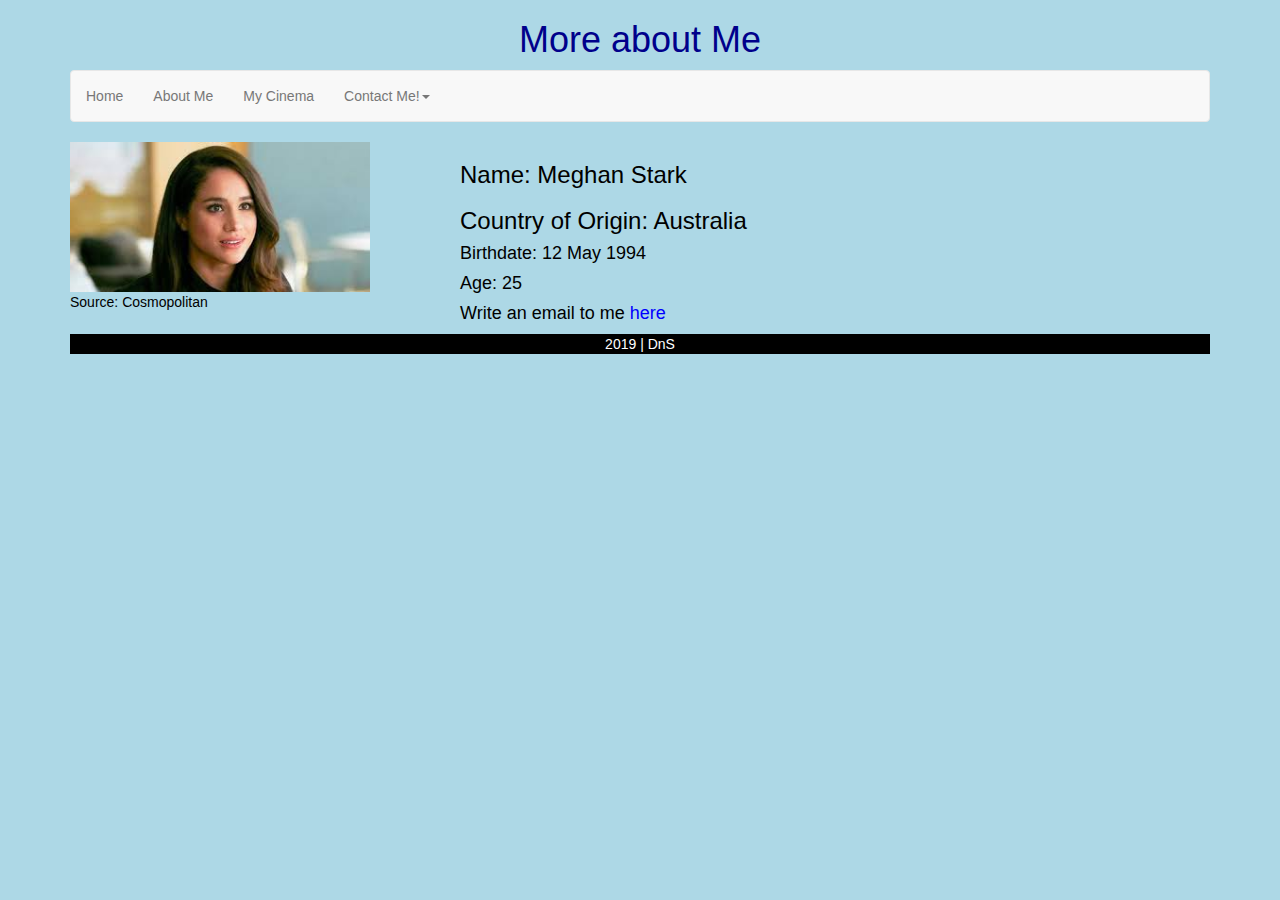
==== public/about_me.html @ 96e2b321 "About Me page. Addition of img thumbnail, source and more styles." ====
<!doctype html>
<html>
<head>
  <title>Sim's Home - About Me</title>
  <meta charset="utf-8">
  <meta name="viewport" content="width=device-width, initial-scale=1">
  <link rel="stylesheet" href="https://maxcdn.bootstrapcdn.com/bootstrap/3.4.0/css/bootstrap.min.css">
  <link rel="stylesheet" href="css/main.css">
</head>
<body>
  <header>
  <center><h1>More about Me</h1></center>
  </header>
  <div class="container">

      <nav class="navbar navbar-default">
        <ul class="nav navbar-nav">
          <li><a href="index.html">Home</a></li>
          <li><a href="about_me.html">About Me</a></li>
          <li><a href="my_cinema.html">My Cinema</a></li>
          <li class="dropdown">
            <a class="dropdown-toggle" data-toggle="dropdown" href="#">Contact Me!<span class="caret"</a></a>
              <ul class="dropdown-menu">
                <li><a href="#">Email</a></li>
                <li><a href="#">Phone Call</a></li>
                <li><a href="#">Live Chat</a></li>
              </ul>
          </li>
        </ul>
      </nav>

    <div class="row">
      <div class="col-xs-12 col-sm-6 col-md-6 col-lg-4">
      <a href="img/meghan_markle.jpg"><img src="img/meghan_markle.jpg" height=150px alt="Picture of Meghan Markle" title="Meghan Stark"></a>
      <p>Source: Cosmopolitan</p>
      </div>

      <div class="col-xs-12 col-sm-6 col-md-6 col-lg-4">
        <h3>Name: Meghan Stark</h3>
        <h3>Country of Origin: Australia</h3>
        <h4>Birthdate: 12 May 1994</h4>
        <h4>Age: 25</h4>
        <h4>Write an email to me <a href="mailto:example_email_id@example.com">here</a></h4>
      </div>

</div>
<footer>
  <center><p>2019 | DnS</p></center>
</footer>




</body>
</html>
---- public/css/main.css ----
body {
  background-color: lightblue;
  color: black;
}

.nav, .navbar-nav {
  color:blue;
}

header {
  color: darkblue;
}
.mainnav {
  color:blue;
}

footer {
  background-color: black;
  color: white;
}

a {
  color: blue;
}

a:hover {
  color: red;
  background-color: grey;
}

.homelist {
  list-style-type: square;
}

table {
  text-align: center;
}

thead {
  text-decoration: underline;
}

#addnewmovie {
  color:white;
  border-radius: 5px;
  background-color: green;
  padding:10px;
}
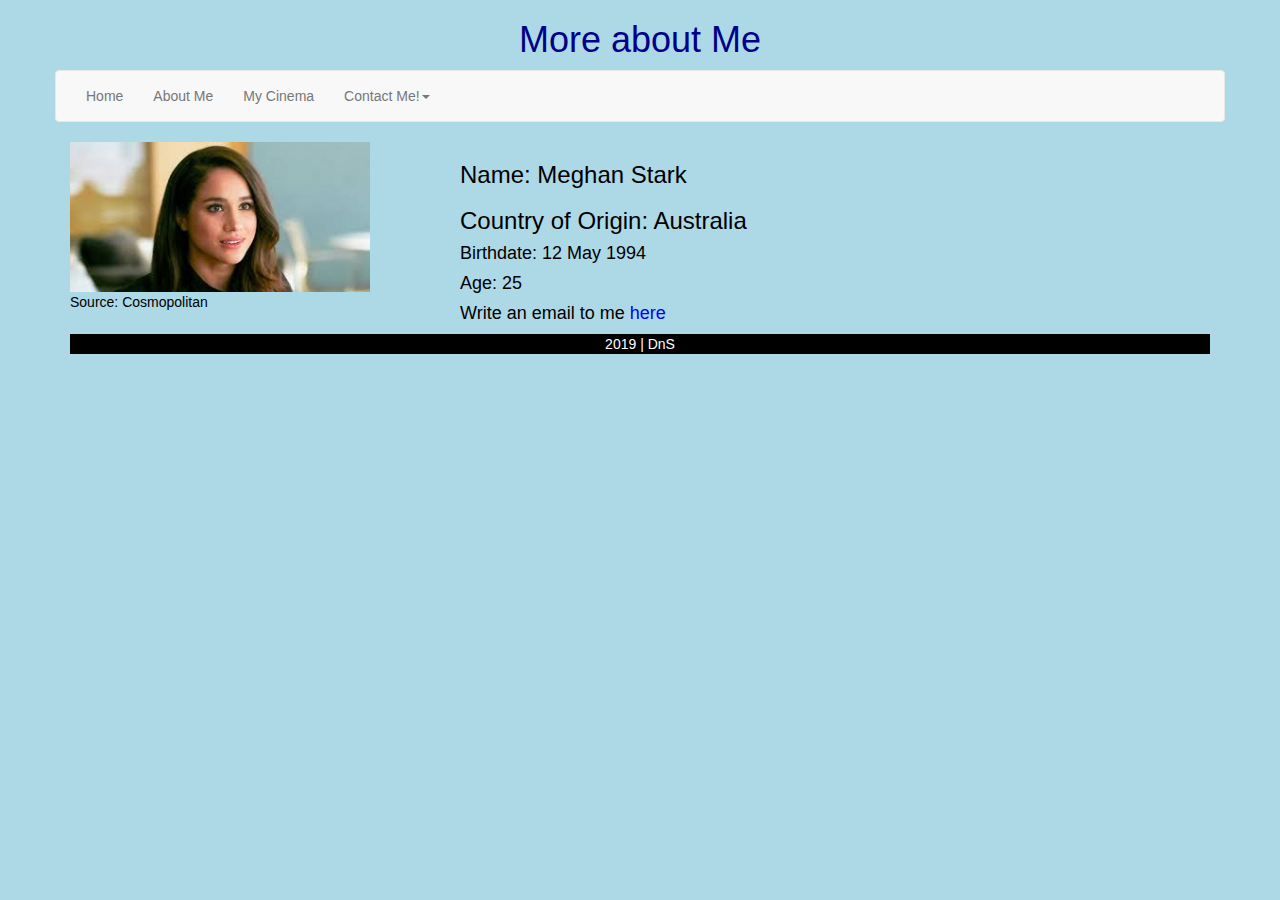
==== commit 4d39fff5: "Updated navigation bar with responsive design." ====
--- a/public/about_me.html
+++ b/public/about_me.html
@@ -4,8 +4,15 @@
   <title>Sim's Home - About Me</title>
   <meta charset="utf-8">
   <meta name="viewport" content="width=device-width, initial-scale=1">
-  <link rel="stylesheet" href="https://maxcdn.bootstrapcdn.com/bootstrap/3.4.0/css/bootstrap.min.css">
-  <link rel="stylesheet" href="css/main.css">
+  <link rel="stylesheet" href="https://maxcdn.bootstrapcdn.com/bootstrap/3.3.7/css/bootstrap.min.css">
+	<link rel="stylesheet" href="https://maxcdn.bootstrapcdn.com/font-awesome/4.3.0/css/font-awesome.min.css">
+	<script src="https://ajax.googleapis.com/ajax/libs/jquery/3.4.1/jquery.min.js"></script>
+    <!--jQuery CDN-->
+    <script src="https://code.jquery.com/jquery-3.2.1.js"></script>
+
+    <!--Compiled and minified JavaScript-->
+    <script src="https://maxcdn.bootstrapcdn.com/bootstrap/3.3.7/js/bootstrap.min.js"></script>
+    <link rel="stylesheet" href="css/main.css">
 </head>
 <body>
   <header>
@@ -13,7 +20,14 @@
   </header>
   <div class="container">
 
-      <nav class="navbar navbar-default">
+    <nav class="row navbar navbar-default pull-center">
+      <div class="navbar-header">
+        <button class="navbar-toggle" data-toggle="collapse" data-target="#homedraft">
+                  <span class="icon-bar"></span>
+                  <span class="icon-bar"></span>
+                  <span class="icon-bar"></span>
+              </button>
+    <div class="collapse navbar-collapse" id="homedraft">
         <ul class="nav navbar-nav">
           <li><a href="index.html">Home</a></li>
           <li><a href="about_me.html">About Me</a></li>
@@ -27,6 +41,7 @@
               </ul>
           </li>
         </ul>
+      </div>
       </nav>
 
     <div class="row">
--- a/public/css/main.css
+++ b/public/css/main.css
@@ -23,6 +23,9 @@
   color: blue;
 }
 
+nav>ul>li>a {
+  color: blue;
+}
 a:hover {
   color: red;
   background-color: grey;
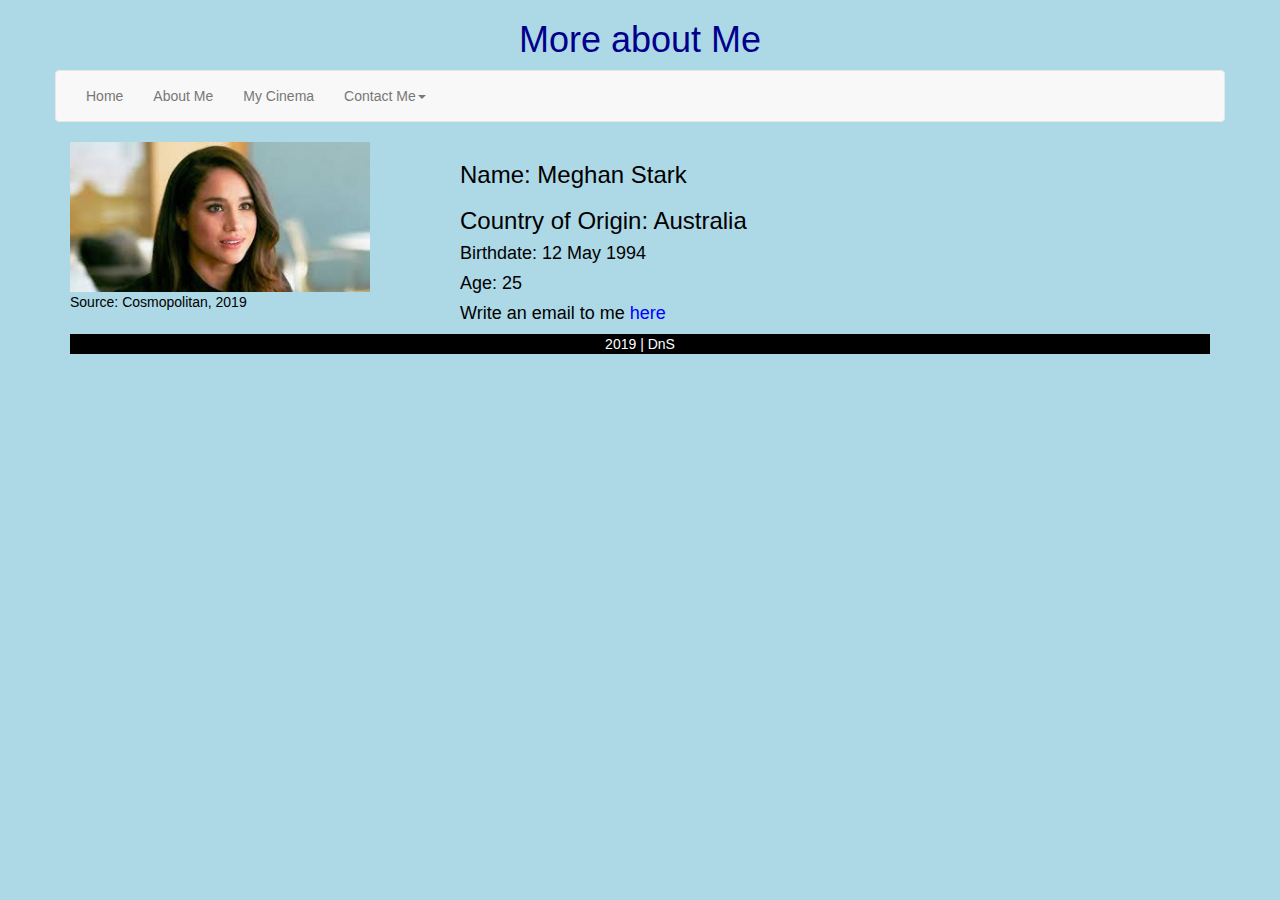
==== commit d9720903: "Added image citation and font-family styles." ====
--- a/public/about_me.html
+++ b/public/about_me.html
@@ -33,7 +33,7 @@
           <li><a href="about_me.html">About Me</a></li>
           <li><a href="my_cinema.html">My Cinema</a></li>
           <li class="dropdown">
-            <a class="dropdown-toggle" data-toggle="dropdown" href="#">Contact Me!<span class="caret"</a></a>
+            <a class="dropdown-toggle" data-toggle="dropdown" href="#">Contact Me<span class="caret"</a></a>
               <ul class="dropdown-menu">
                 <li><a href="#">Email</a></li>
                 <li><a href="#">Phone Call</a></li>
@@ -46,8 +46,8 @@
 
     <div class="row">
       <div class="col-xs-12 col-sm-6 col-md-6 col-lg-4">
-      <a href="img/meghan_markle.jpg"><img src="img/meghan_markle.jpg" height=150px alt="Picture of Meghan Markle" title="Meghan Stark"></a>
-      <p>Source: Cosmopolitan</p>
+      <a href="img/meghan_markle.jpg"><img src="img/meghan_markle.jpg" height=150px alt="Picture of Meghan Markle" title="Meghan Stark: Source - Cosmopolitan.com"></a>
+      <p>Source: Cosmopolitan, 2019</p>
       </div>
 
       <div class="col-xs-12 col-sm-6 col-md-6 col-lg-4">
--- a/public/css/main.css
+++ b/public/css/main.css
@@ -1,6 +1,7 @@
 body {
   background-color: lightblue;
   color: black;
+  font-family: sans-serif;
 }
 
 .nav, .navbar-nav {
@@ -27,7 +28,7 @@
   color: blue;
 }
 a:hover {
-  color: red;
+  color: white;
   background-color: grey;
 }
 
@@ -41,6 +42,8 @@
 
 thead {
   text-decoration: underline;
+  text-align: center;
+  font-weight: bold;
 }
 
 #addnewmovie {
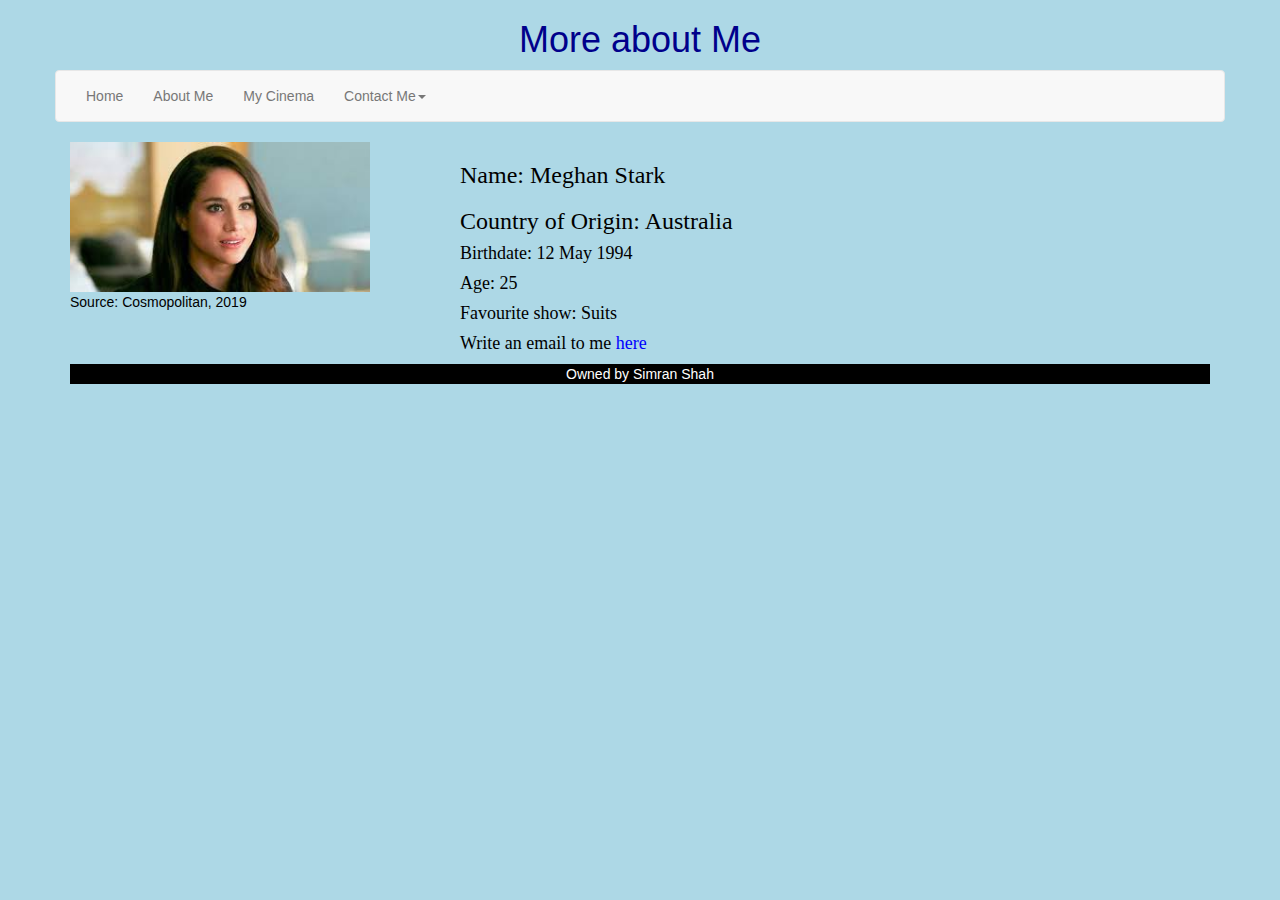
==== commit 214928cb: "Hover color change added to table. Updated footer content." ====
--- a/public/about_me.html
+++ b/public/about_me.html
@@ -50,17 +50,18 @@
       <p>Source: Cosmopolitan, 2019</p>
       </div>
 
-      <div class="col-xs-12 col-sm-6 col-md-6 col-lg-4">
+      <div class="col-xs-12 col-sm-6 col-md-6 col-lg-4 information">
         <h3>Name: Meghan Stark</h3>
         <h3>Country of Origin: Australia</h3>
         <h4>Birthdate: 12 May 1994</h4>
         <h4>Age: 25</h4>
+        <h4>Favourite show: Suits</h4>
         <h4>Write an email to me <a href="mailto:example_email_id@example.com">here</a></h4>
       </div>
 
 </div>
 <footer>
-  <center><p>2019 | DnS</p></center>
+  <center><p>Owned by Simran Shah</p></center>
 </footer>
 
 
--- a/public/css/main.css
+++ b/public/css/main.css
@@ -46,6 +46,16 @@
   font-weight: bold;
 }
 
+tr:hover {
+  background-color: lightgrey;
+  color:blue;
+}
+
+.information {
+  font-family: serif;
+
+}
+
 #addnewmovie {
   color:white;
   border-radius: 5px;
